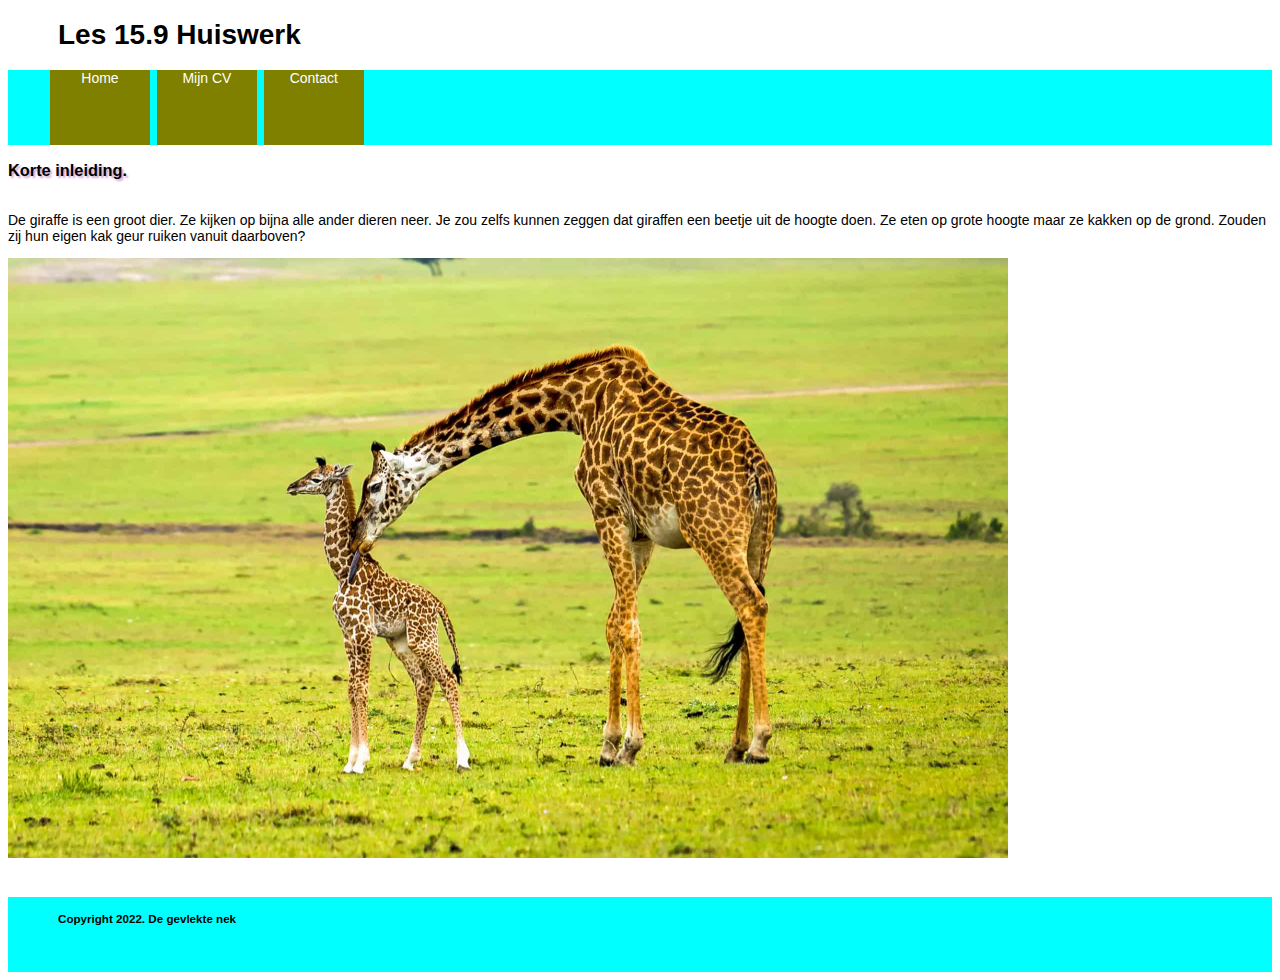
==== index.html @ 3c870b0e "Update index.html" ====
<!DOCTYPE html>
<html lang="en">

<head>
    <meta charset="UTF-8">
    <meta http-equiv="X-UA-Compatible" content="IE=edge">
    <meta name="viewport" content="width=device-width, initial-scale=1.0">
    <title>15.9 Huiswerk</title>
    <link rel="stylesheet" href="style.css">
</head>

<body>

    <h1>Les 15.9 Huiswerk</h1>
    <header class="header">
        <ul>
            <li><a href="#"></a>Home</li>
            <li><a href="http://www.michielmaessen.com"></a>Mijn CV</li>
            <li><a href="Les 15.9 Huiswerk contact.html"></a> Contact</li>
        </ul>
    </header>

    <p>
    <h3>Korte inleiding.</h3>
    <br>
    De giraffe is een groot dier. Ze kijken op bijna alle ander dieren neer. Je zou zelfs kunnen zeggen dat giraffen een
    beetje uit de hoogte doen.
    Ze eten op grote hoogte maar ze kakken op de grond. Zouden zij hun eigen kak geur ruiken vanuit daarboven?
    </p>
    <img id="giraffe" src="Giraffe-with-baby.jpg" alt="Giraffe">

    <br><br>
    <footer class="footer">
        <h5>Copyright 2022. De gevlekte nek</h5>
    </footer>
</body>

</html>
---- style.css ----
.header {
    background-color: aqua;
    width: 100%;
    min-height: 75px;
    max-height: 150px;
}


body {
    font-family: Verdana, sans-serif;
    font-size: 14px;
    color: black;
}

ul a {
    color: white;
    text-decoration: none;
}

li {
    display: inline-block;
    min-height: 75px;
    max-height: 150px;
    width: 100px;
    text-align: center;
    color: white;
    border-left: 2px solid aqua;
    border-right: 1px solid aqua;
    background-color: olive;
}

li:hover {
    background-color: lightgreen;
    border-left: 2px solid lightgreen;
    border-right: 1px solid lightgreen;
}

li.active {
    background-color: rgb(230, 144, 238);
    border-left: 2px rgb(230, 144, 238);
    border-right: 1px rgb(230, 144, 238);
}

h1 {
    margin-left: 50px;
}

#giraffe {
    min-width: 200px;
    max-width: 1000px;
}

h3 {
    text-shadow: 2px 2px 2px rgb(208, 163, 208);
}

h5 {
    padding-left: 50px;
    padding-top: 15px;

}

.footer {
    background-color: aqua;
    width: 100%;
    min-height: 75px;
    max-height: 150px;

}
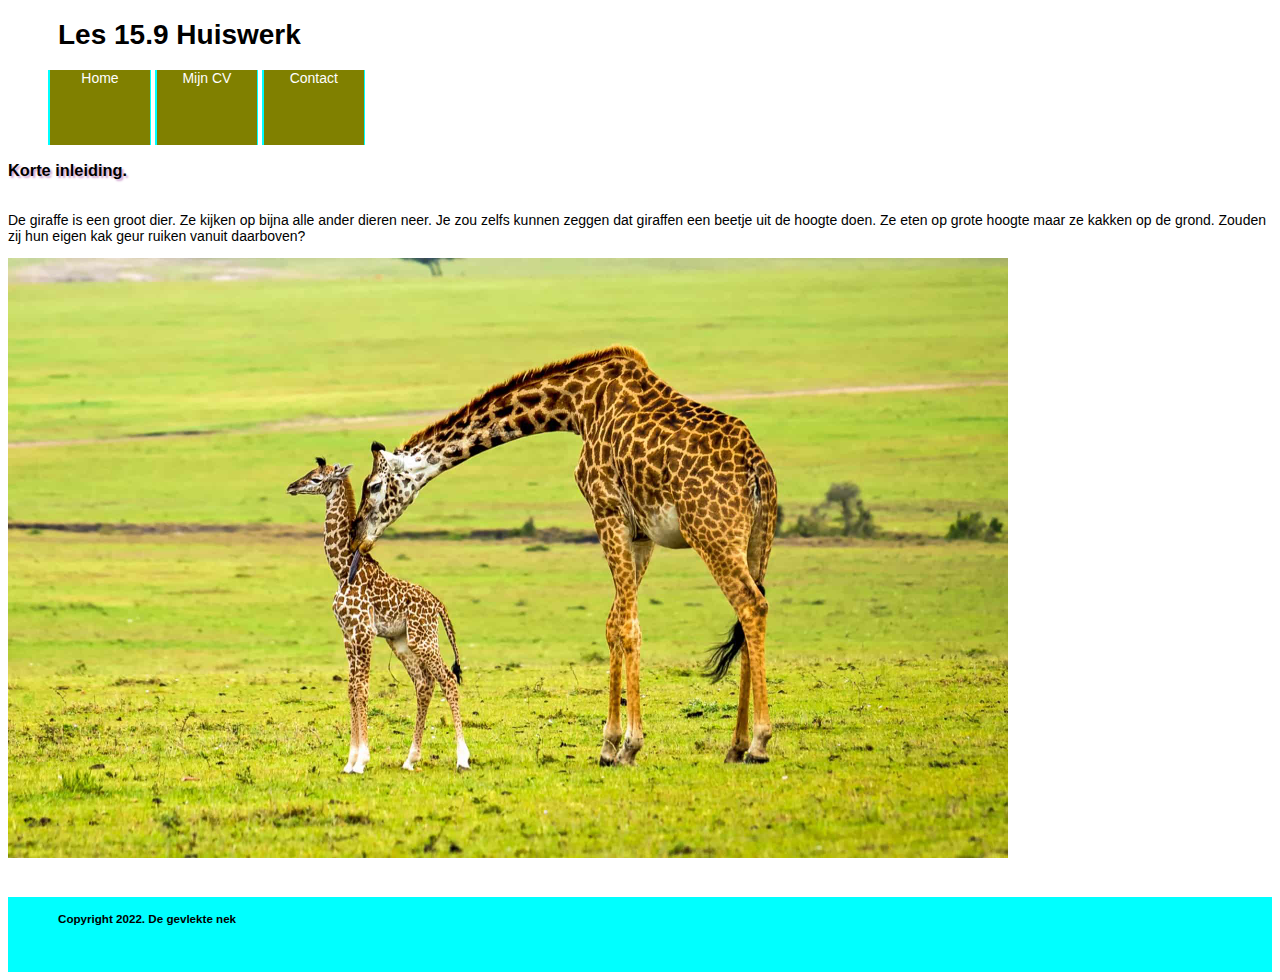
==== commit a14528c2: "Update index.html" ====
--- a/index.html
+++ b/index.html
@@ -12,7 +12,7 @@
 <body>
 
     <h1>Les 15.9 Huiswerk</h1>
-    <header class="header">
+    <header id="header">
         <ul>
             <li><a href="#"></a>Home</li>
             <li><a href="http://www.michielmaessen.com"></a>Mijn CV</li>
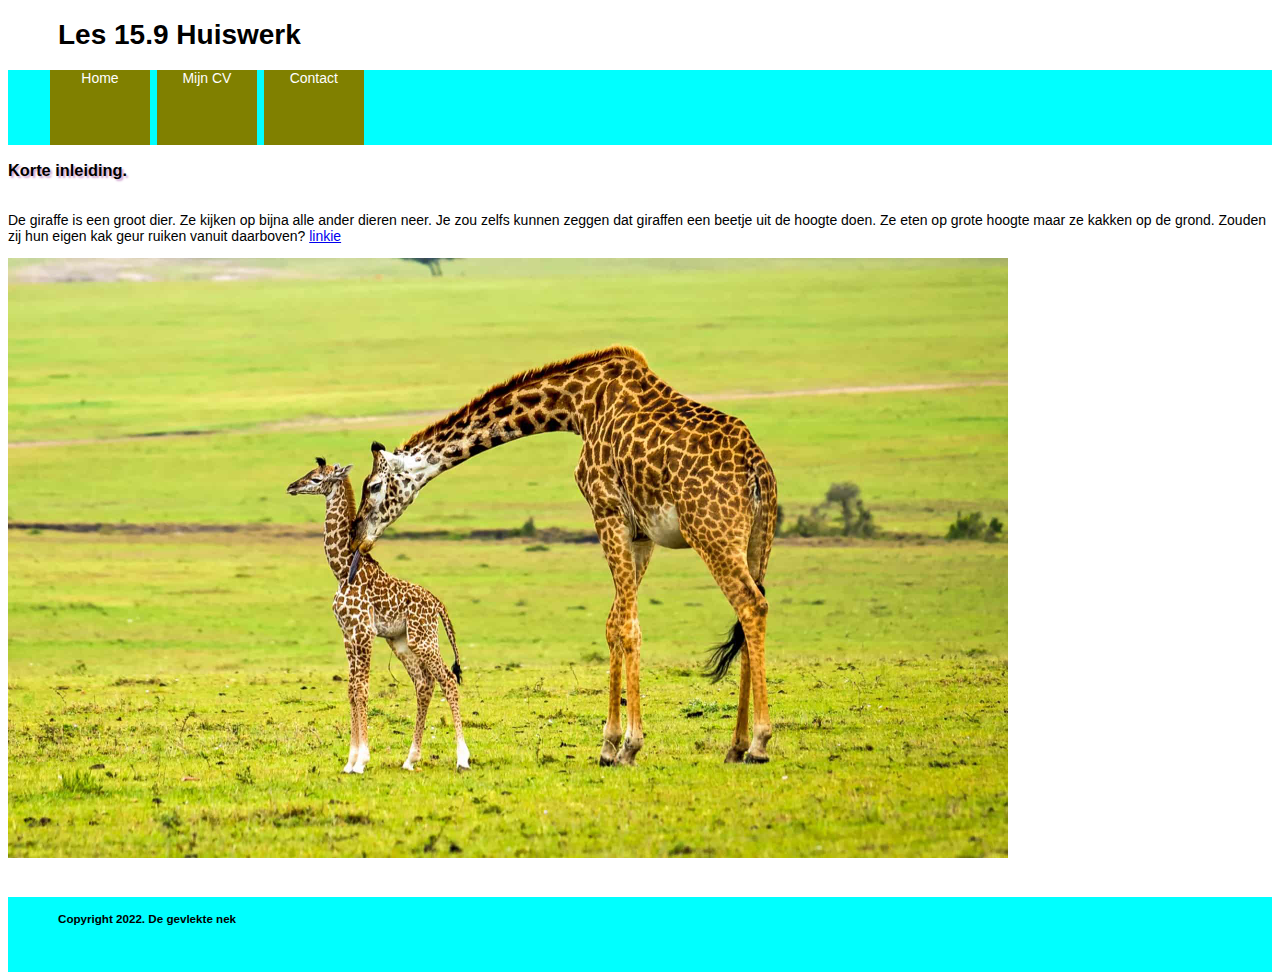
==== commit ce0e6b64: "Update index.html" ====
--- a/index.html
+++ b/index.html
@@ -14,9 +14,9 @@
     <h1>Les 15.9 Huiswerk</h1>
     <header id="header">
         <ul>
-            <li><a href="#"></a>Home</li>
-            <li><a href="http://www.michielmaessen.com"></a>Mijn CV</li>
-            <li><a href="Les 15.9 Huiswerk contact.html"></a> Contact</li>
+            <li><a href="index.html">Home</a></li>
+            <li><a href="mijncv.html">Mijn CV</a></li>
+            <li><a href="contact.html">Contact</a></li>
         </ul>
     </header>
 
@@ -26,6 +26,7 @@
     De giraffe is een groot dier. Ze kijken op bijna alle ander dieren neer. Je zou zelfs kunnen zeggen dat giraffen een
     beetje uit de hoogte doen.
     Ze eten op grote hoogte maar ze kakken op de grond. Zouden zij hun eigen kak geur ruiken vanuit daarboven?
+    <a href="http://www.michielmaessen.com">linkie</a>
     </p>
     <img id="giraffe" src="Giraffe-with-baby.jpg" alt="Giraffe">
 
--- a/style.css
+++ b/style.css
@@ -1,4 +1,4 @@
-.header {
+#header {
     background-color: aqua;
     width: 100%;
     min-height: 75px;
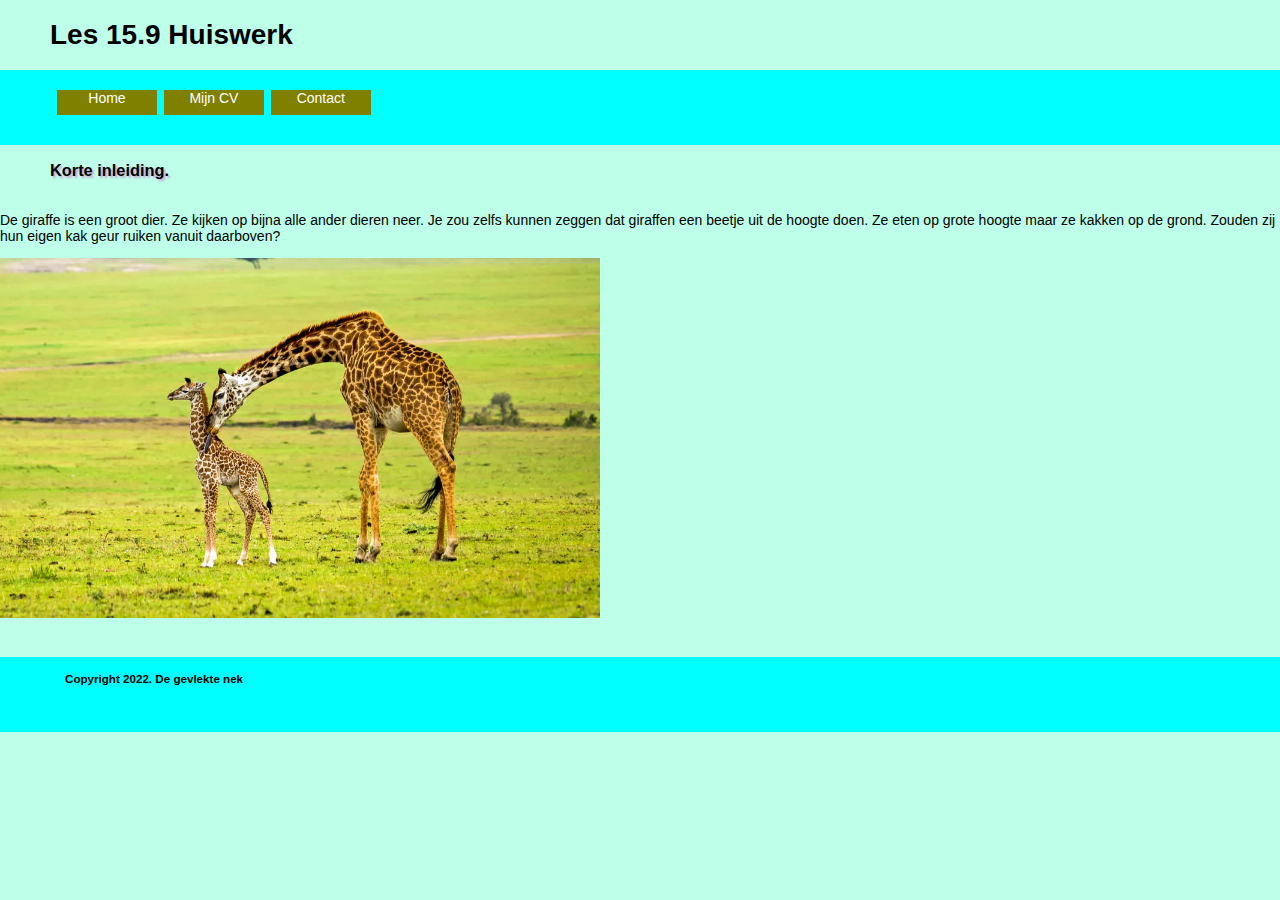
==== commit 952330c8: "Add files via upload" ====
--- a/index.html
+++ b/index.html
@@ -12,7 +12,7 @@
 <body>
 
     <h1>Les 15.9 Huiswerk</h1>
-    <header id="header">
+    <header class="header">
         <ul>
             <li><a href="index.html">Home</a></li>
             <li><a href="mijncv.html">Mijn CV</a></li>
@@ -26,7 +26,6 @@
     De giraffe is een groot dier. Ze kijken op bijna alle ander dieren neer. Je zou zelfs kunnen zeggen dat giraffen een
     beetje uit de hoogte doen.
     Ze eten op grote hoogte maar ze kakken op de grond. Zouden zij hun eigen kak geur ruiken vanuit daarboven?
-    <a href="http://www.michielmaessen.com">linkie</a>
     </p>
     <img id="giraffe" src="Giraffe-with-baby.jpg" alt="Giraffe">
 
@@ -36,4 +35,4 @@
     </footer>
 </body>
 
-</html>
+</html>--- a/style.css
+++ b/style.css
@@ -1,69 +1,92 @@
-#header {
+.header {
     background-color: aqua;
     width: 100%;
     min-height: 75px;
     max-height: 150px;
+    padding-left: 15px;
 }
-
-
 body {
     font-family: Verdana, sans-serif;
     font-size: 14px;
     color: black;
+    margin: auto;
+    background-color: rgb(190, 255, 233);
 }
-
 ul a {
     color: white;
     text-decoration: none;
 }
-
 li {
     display: inline-block;
-    min-height: 75px;
-    max-height: 150px;
+    height: 25px;
     width: 100px;
+    margin-top: 20px;
     text-align: center;
     color: white;
     border-left: 2px solid aqua;
     border-right: 1px solid aqua;
     background-color: olive;
 }
-
 li:hover {
     background-color: lightgreen;
     border-left: 2px solid lightgreen;
     border-right: 1px solid lightgreen;
 }
-
 li.active {
     background-color: rgb(230, 144, 238);
     border-left: 2px rgb(230, 144, 238);
     border-right: 1px rgb(230, 144, 238);
 }
-
 h1 {
     margin-left: 50px;
 }
-
 #giraffe {
     min-width: 200px;
-    max-width: 1000px;
+    max-width: 600px;
 }
-
 h3 {
     text-shadow: 2px 2px 2px rgb(208, 163, 208);
+    margin-left: 50px;
 }
-
 h5 {
     padding-left: 50px;
     padding-top: 15px;
-
+}
+table {
+    text-align: left;
+    min-width: 50%;
+    max-width: 650px;
+    margin-left: 50px;
+    border-style: solid;
 }
 
+input[type="text"],
+input[type="text"],
+input[type="e-mail"],
+textarea, 
+button {
+    display: block;
+    margin: 15px 0px;
+    width: 400px;
+    box-sizing: border-box;
+    border-radius: 1px;
+    box-shadow: inset 1px 1px 1px aqua;
+}
+button:active {
+    background-color: aqua;
+    color: black;
+    border-radius: 1px;
+    box-shadow: inset 2px 2px 5px rgb(208, 163, 208);
+}
+textarea {
+    height: 100px;
+    width: 400px;
+    background-color: rgb(176, 255, 255);
+}
 .footer {
     background-color: aqua;
     width: 100%;
     min-height: 75px;
     max-height: 150px;
-
-}
+    padding-left: 15px;
+}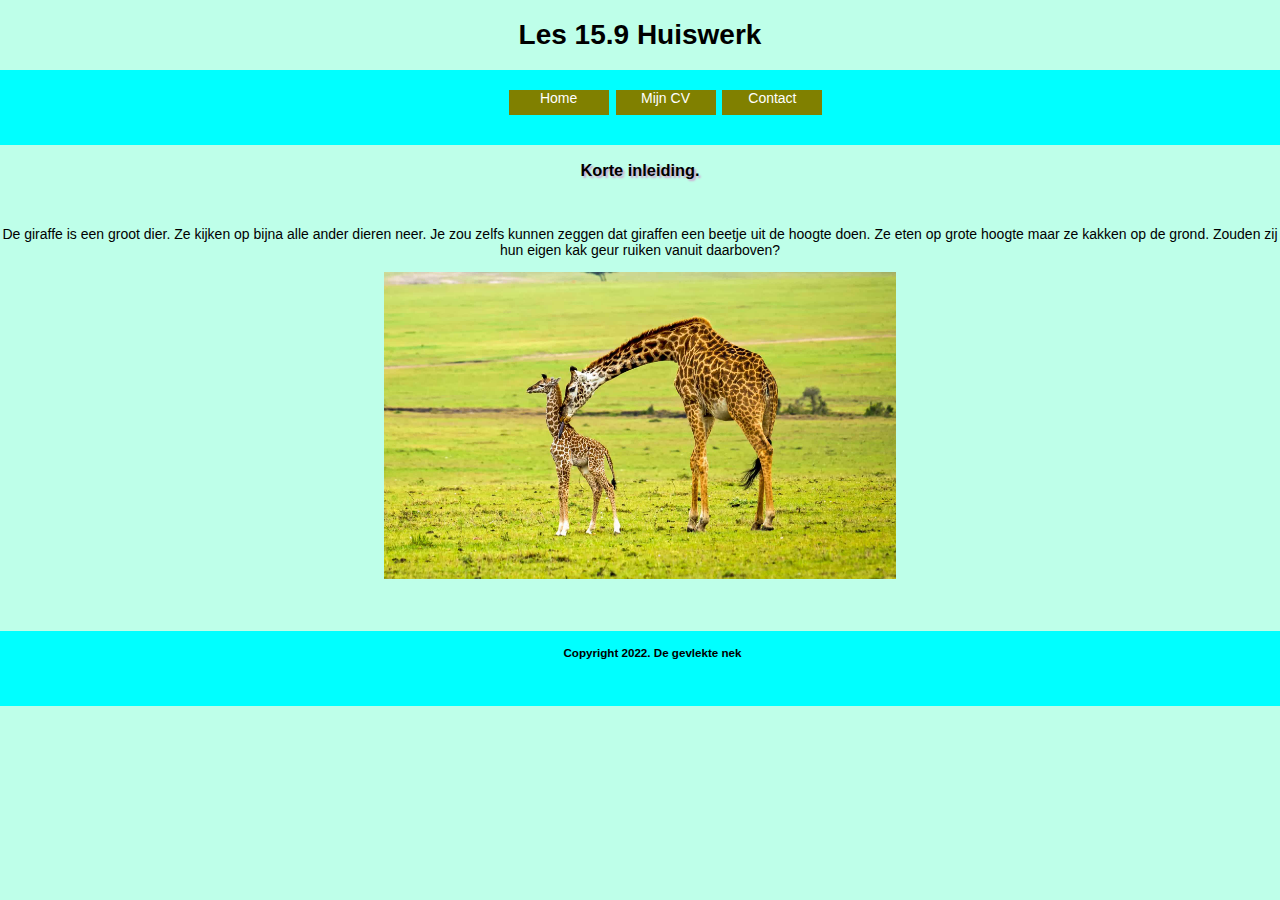
==== commit 3d3228ce: "Add files via upload" ====
--- a/index.html
+++ b/index.html
@@ -20,9 +20,10 @@
         </ul>
     </header>
 
-    <p>
+   
     <h3>Korte inleiding.</h3>
     <br>
+    <p>
     De giraffe is een groot dier. Ze kijken op bijna alle ander dieren neer. Je zou zelfs kunnen zeggen dat giraffen een
     beetje uit de hoogte doen.
     Ze eten op grote hoogte maar ze kakken op de grond. Zouden zij hun eigen kak geur ruiken vanuit daarboven?
--- a/style.css
+++ b/style.css
@@ -3,19 +3,23 @@
     width: 100%;
     min-height: 75px;
     max-height: 150px;
-    padding-left: 15px;
+    padding-left: 5px;
 }
+
 body {
     font-family: Verdana, sans-serif;
     font-size: 14px;
     color: black;
     margin: auto;
     background-color: rgb(190, 255, 233);
+    text-align: center;
 }
+
 ul a {
     color: white;
     text-decoration: none;
 }
+
 li {
     display: inline-block;
     height: 25px;
@@ -27,43 +31,46 @@
     border-right: 1px solid aqua;
     background-color: olive;
 }
+
 li:hover {
     background-color: lightgreen;
     border-left: 2px solid lightgreen;
     border-right: 1px solid lightgreen;
 }
+
 li.active {
     background-color: rgb(230, 144, 238);
     border-left: 2px rgb(230, 144, 238);
     border-right: 1px rgb(230, 144, 238);
 }
-h1 {
-    margin-left: 50px;
+#giraffe {
+    display: block;
+    margin-left: auto;
+    margin-right: auto;
+    width: 40%;
 }
-#giraffe {
-    min-width: 200px;
-    max-width: 600px;
-}
+
 h3 {
     text-shadow: 2px 2px 2px rgb(208, 163, 208);
-    margin-left: 50px;
 }
+
 h5 {
-    padding-left: 50px;
     padding-top: 15px;
+    padding-left: 15px;
 }
+
 table {
     text-align: left;
     min-width: 50%;
     max-width: 650px;
-    margin-left: 50px;
+    margin: auto;
     border-style: solid;
 }
 
 input[type="text"],
 input[type="text"],
 input[type="e-mail"],
-textarea, 
+textarea,
 button {
     display: block;
     margin: 15px 0px;
@@ -72,21 +79,24 @@
     border-radius: 1px;
     box-shadow: inset 1px 1px 1px aqua;
 }
+
 button:active {
     background-color: aqua;
     color: black;
     border-radius: 1px;
     box-shadow: inset 2px 2px 5px rgb(208, 163, 208);
 }
+
 textarea {
     height: 100px;
     width: 400px;
     background-color: rgb(176, 255, 255);
 }
+
 .footer {
     background-color: aqua;
     width: 100%;
     min-height: 75px;
     max-height: 150px;
-    padding-left: 15px;
+    padding-left: 5px;
 }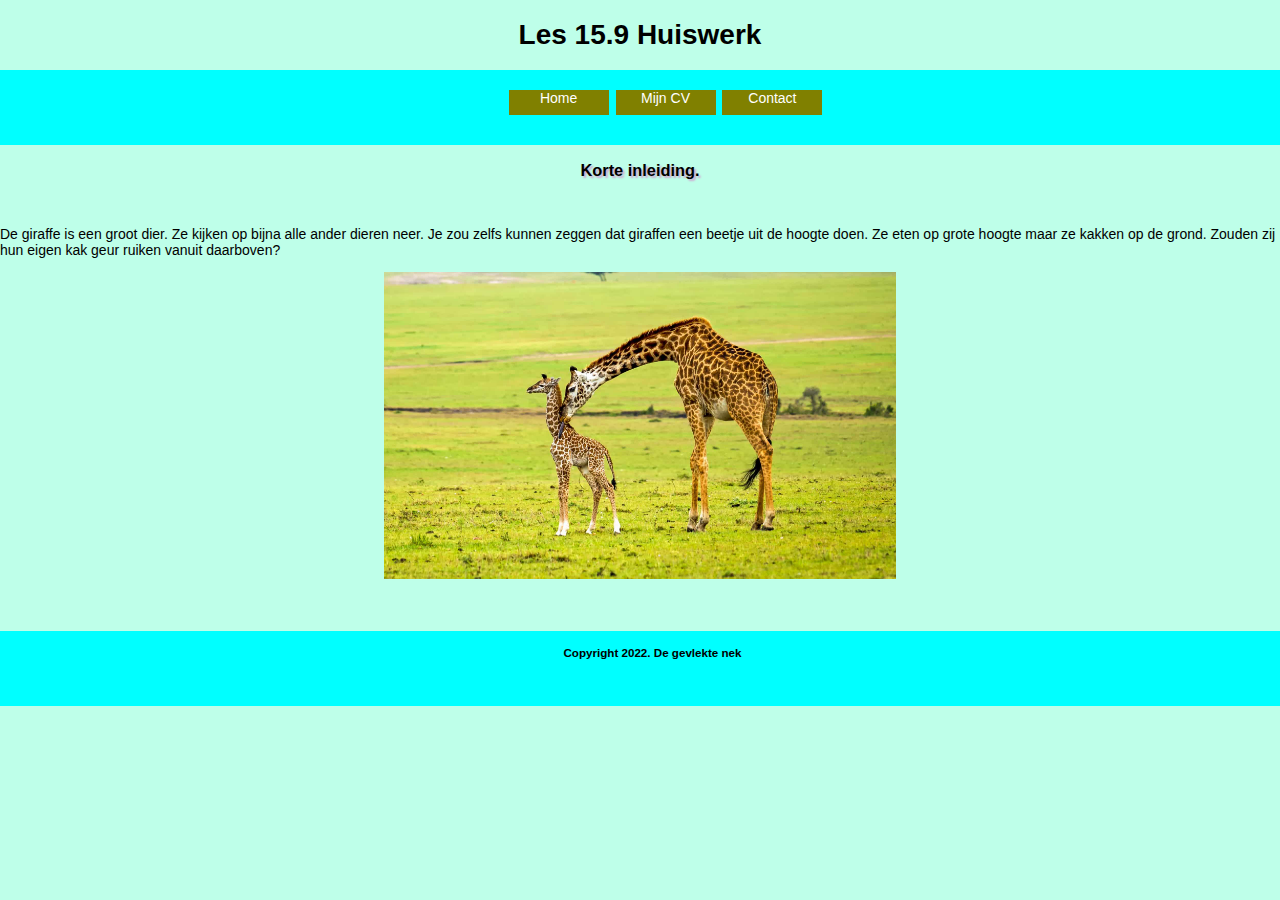
==== commit 0456eb7b: "Add files via upload" ====
--- a/index.html
+++ b/index.html
@@ -20,13 +20,14 @@
         </ul>
     </header>
 
-   
+
     <h3>Korte inleiding.</h3>
     <br>
     <p>
-    De giraffe is een groot dier. Ze kijken op bijna alle ander dieren neer. Je zou zelfs kunnen zeggen dat giraffen een
-    beetje uit de hoogte doen.
-    Ze eten op grote hoogte maar ze kakken op de grond. Zouden zij hun eigen kak geur ruiken vanuit daarboven?
+        De giraffe is een groot dier. Ze kijken op bijna alle ander dieren neer. Je zou zelfs kunnen zeggen dat giraffen
+        een
+        beetje uit de hoogte doen.
+        Ze eten op grote hoogte maar ze kakken op de grond. Zouden zij hun eigen kak geur ruiken vanuit daarboven?
     </p>
     <img id="giraffe" src="Giraffe-with-baby.jpg" alt="Giraffe">
 
--- a/style.css
+++ b/style.css
@@ -15,6 +15,10 @@
     text-align: center;
 }
 
+p {
+    text-align: left
+}
+
 ul a {
     color: white;
     text-decoration: none;
@@ -25,7 +29,6 @@
     height: 25px;
     width: 100px;
     margin-top: 20px;
-    text-align: center;
     color: white;
     border-left: 2px solid aqua;
     border-right: 1px solid aqua;
@@ -43,6 +46,7 @@
     border-left: 2px rgb(230, 144, 238);
     border-right: 1px rgb(230, 144, 238);
 }
+
 #giraffe {
     display: block;
     margin-left: auto;
@@ -75,6 +79,8 @@
     display: block;
     margin: 15px 0px;
     width: 400px;
+    margin-left: auto;
+    margin-right: auto;
     box-sizing: border-box;
     border-radius: 1px;
     box-shadow: inset 1px 1px 1px aqua;
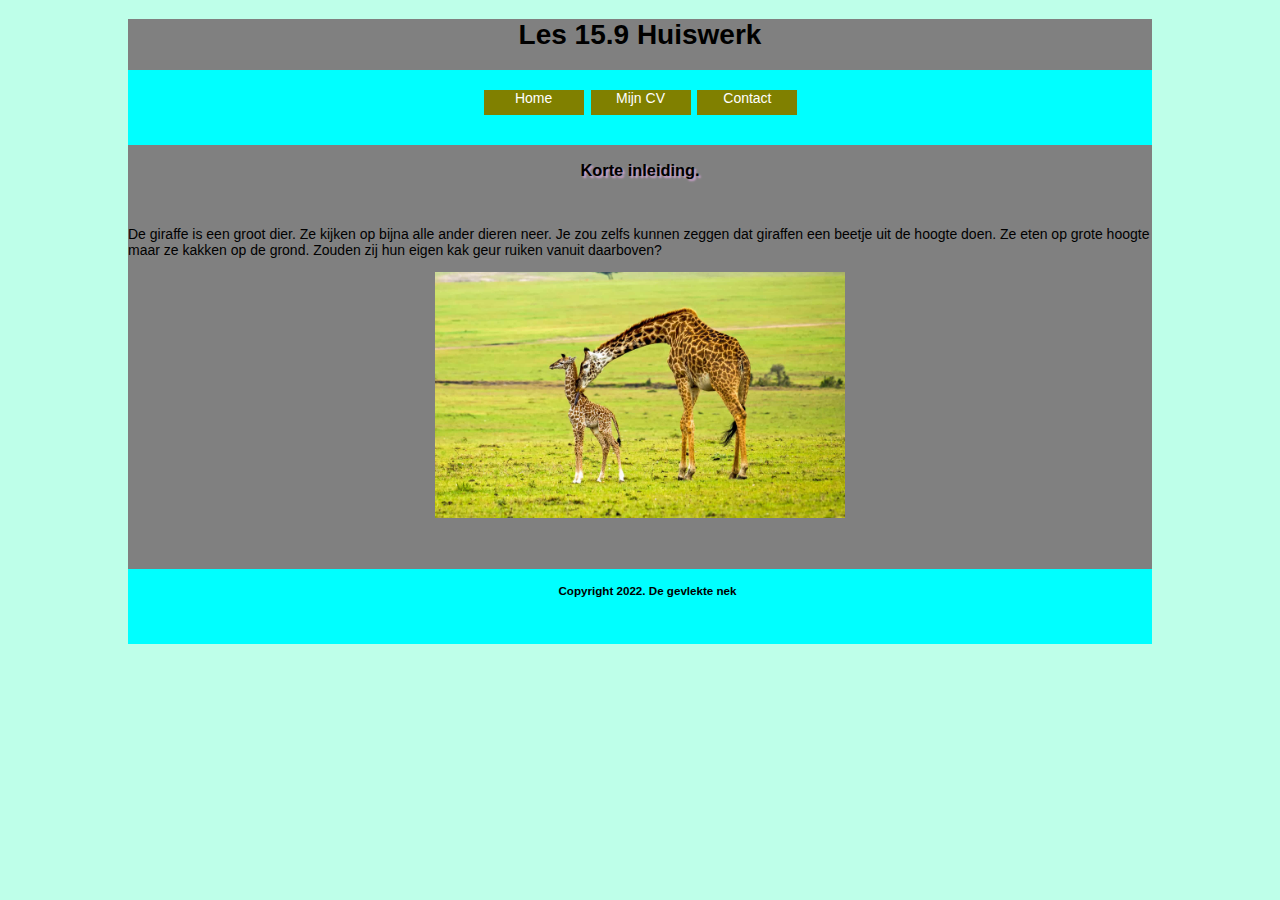
==== commit 3a7516d2: "Add files via upload" ====
--- a/index.html
+++ b/index.html
@@ -10,31 +10,32 @@
 </head>
 
 <body>
-
-    <h1>Les 15.9 Huiswerk</h1>
-    <header class="header">
-        <ul>
-            <li><a href="index.html">Home</a></li>
-            <li><a href="mijncv.html">Mijn CV</a></li>
-            <li><a href="contact.html">Contact</a></li>
-        </ul>
-    </header>
+    <div>
+        <h1>Les 15.9 Huiswerk</h1>
+        <header class="header">
+            <ul>
+                <li><a href="index.html">Home</a></li>
+                <li><a href="mijncv.html">Mijn CV</a></li>
+                <li><a href="contact.html">Contact</a></li>
+            </ul>
+        </header>
 
 
-    <h3>Korte inleiding.</h3>
-    <br>
-    <p>
-        De giraffe is een groot dier. Ze kijken op bijna alle ander dieren neer. Je zou zelfs kunnen zeggen dat giraffen
-        een
-        beetje uit de hoogte doen.
-        Ze eten op grote hoogte maar ze kakken op de grond. Zouden zij hun eigen kak geur ruiken vanuit daarboven?
-    </p>
-    <img id="giraffe" src="Giraffe-with-baby.jpg" alt="Giraffe">
+        <h3>Korte inleiding.</h3>
+        <br>
+        <p>
+            De giraffe is een groot dier. Ze kijken op bijna alle ander dieren neer. Je zou zelfs kunnen zeggen dat
+            giraffen een beetje uit de hoogte doen.
+            Ze eten op grote hoogte maar ze kakken op de grond. Zouden zij hun eigen kak geur ruiken vanuit daarboven?
+        </p>
+        <img id="giraffe" src="Giraffe-with-baby.jpg" alt="Giraffe">
 
-    <br><br>
-    <footer class="footer">
-        <h5>Copyright 2022. De gevlekte nek</h5>
-    </footer>
+        <br><br>
+        <footer class="footer">
+            <h5>Copyright 2022. De gevlekte nek</h5>
+        </footer>
+    </div>
+
 </body>
 
 </html>--- a/style.css
+++ b/style.css
@@ -3,7 +3,6 @@
     width: 100%;
     min-height: 75px;
     max-height: 150px;
-    padding-left: 5px;
 }
 
 body {
@@ -14,14 +13,18 @@
     background-color: rgb(190, 255, 233);
     text-align: center;
 }
-
 p {
-    text-align: left
+    text-align: left;
 }
 
-ul a {
+div {
+    background-color: grey; margin: 0 10%;
+}
+
+ul, a {
     color: white;
     text-decoration: none;
+    padding: 0px;
 }
 
 li {
@@ -69,6 +72,7 @@
     max-width: 650px;
     margin: auto;
     border-style: solid;
+    background-color: rgb(176, 255, 255);
 }
 
 input[type="text"],
@@ -77,10 +81,8 @@
 textarea,
 button {
     display: block;
-    margin: 15px 0px;
+    margin: 15px auto;
     width: 400px;
-    margin-left: auto;
-    margin-right: auto;
     box-sizing: border-box;
     border-radius: 1px;
     box-shadow: inset 1px 1px 1px aqua;
@@ -104,5 +106,4 @@
     width: 100%;
     min-height: 75px;
     max-height: 150px;
-    padding-left: 5px;
 }